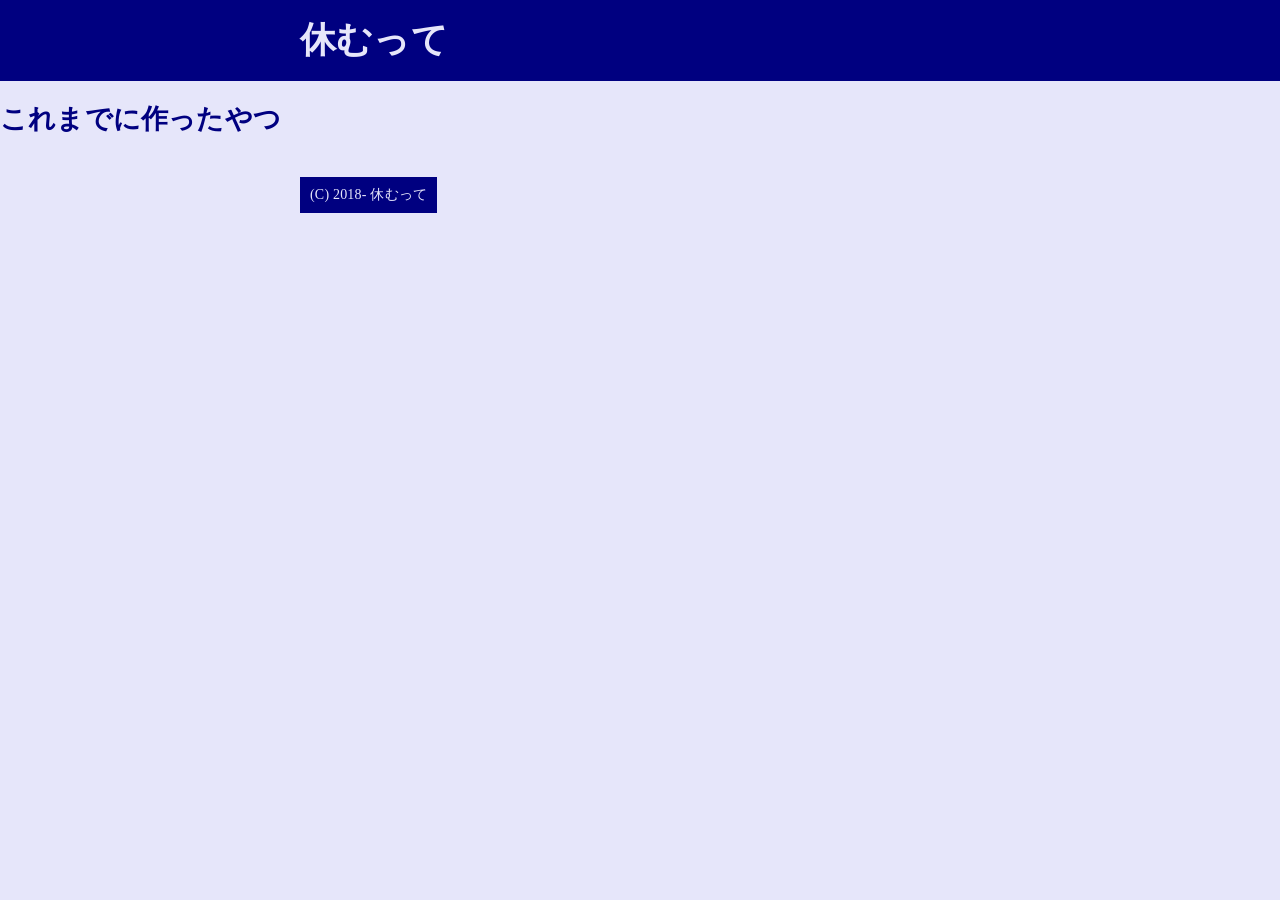
==== pieces/index.html @ 6b74194f "add public folder and tweak things" ====
<!doctype html>
<html lang="ja">
  <head>
    <meta charset="UTF-8">
    <meta name="viewport" content="width=device-width, initial-scale=1">
    <title> - 休むって</title>
    <link rel="stylesheet" href="https://yasumutte.github.io/site.css">
  </head>
  <body>
    
    <header class="site-header">
      <div class="wrapper">
        <h1 class="site-title">
          <a href="https://yasumutte.github.io/">休むって</a>
        </h1>
      </div>
    </header>
    
    <section id="section-content">
  <h2>これまでに作ったやつ</h2>
  <ul>
    
  </ul>
</section>
    
    <footer class="site-footer">
      <div class="wrapper">
        <div class="site-footer__label">
          (C) 2018- 休むって
        </div>
      </div>
    </footer>
    
  </body>
</html>
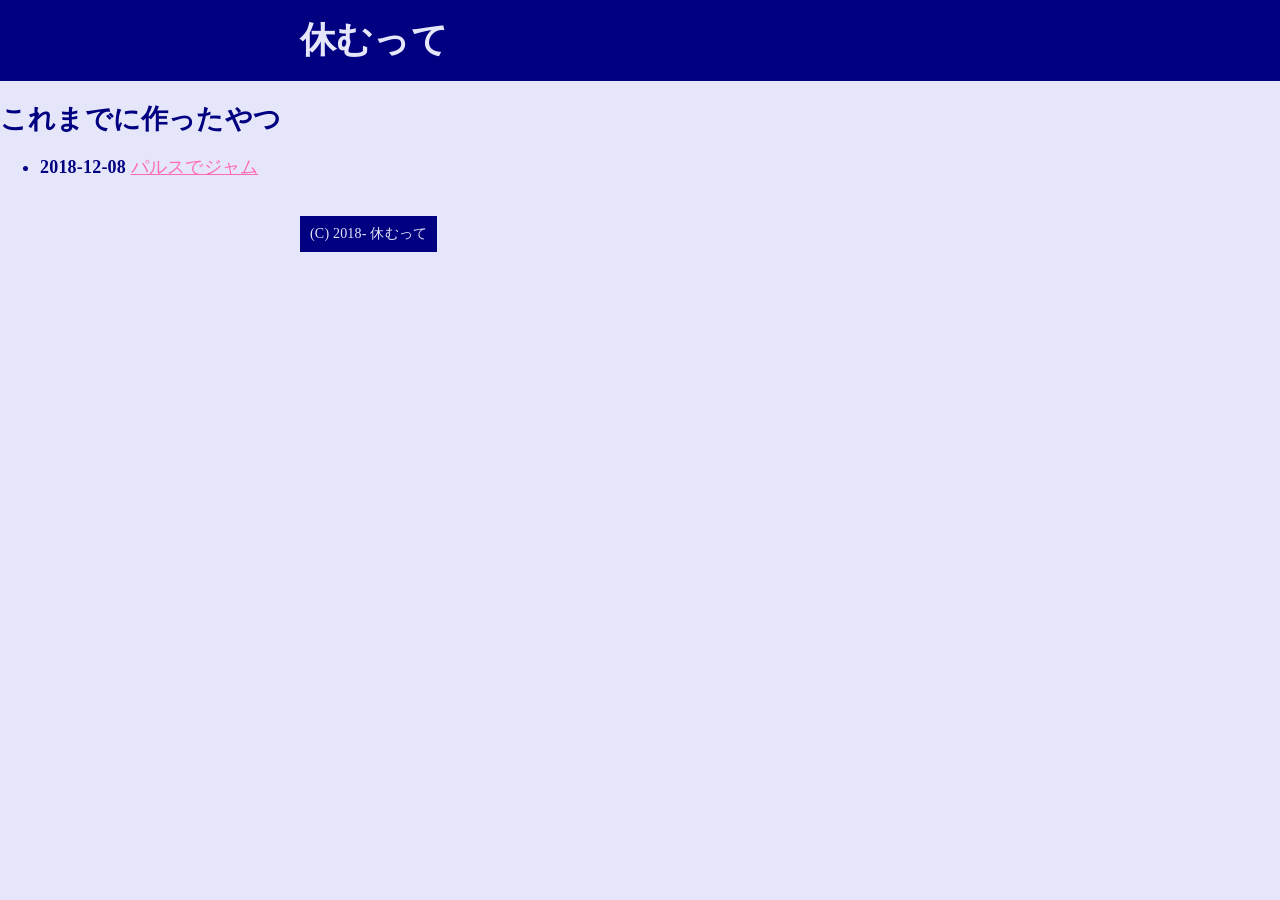
==== commit ef8c4c13: "update" ====
--- a/pieces/index.html
+++ b/pieces/index.html
@@ -20,6 +20,11 @@
   <h2>これまでに作ったやつ</h2>
   <ul>
     
+    <li>
+      <strong>2018-12-08</strong>
+      <a href="https://yasumutte.github.io/pieces/pulse-jam/">パルスでジャム</a>
+    </li>
+    
   </ul>
 </section>
     
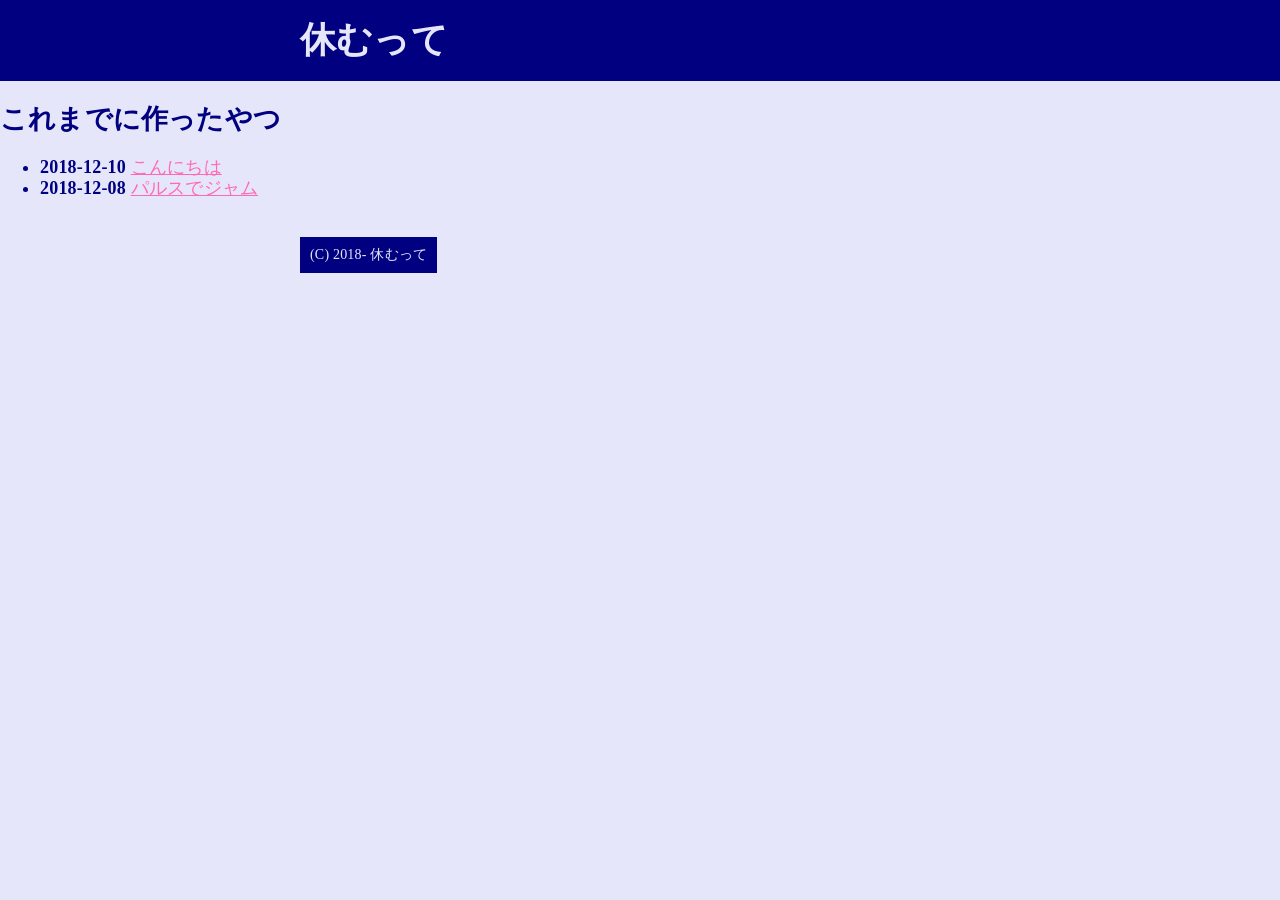
==== commit 55c6fb18: "update" ====
--- a/pieces/index.html
+++ b/pieces/index.html
@@ -21,6 +21,11 @@
   <ul>
     
     <li>
+      <strong>2018-12-10</strong>
+      <a href="https://yasumutte.github.io/pieces/hello/">こんにちは</a>
+    </li>
+    
+    <li>
       <strong>2018-12-08</strong>
       <a href="https://yasumutte.github.io/pieces/pulse-jam/">パルスでジャム</a>
     </li>
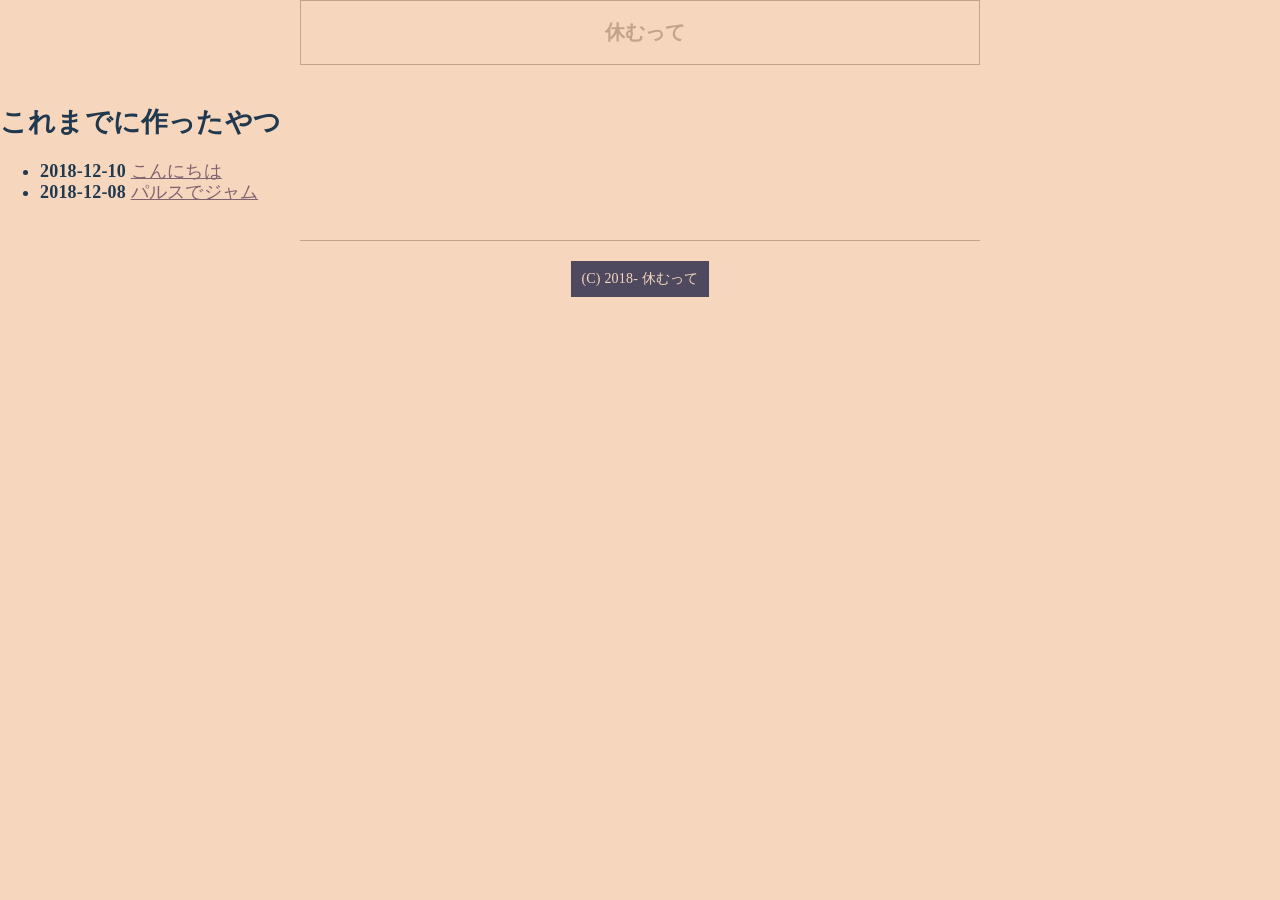
==== commit 57ec0ab0: "redesign" ====
--- a/pieces/index.html
+++ b/pieces/index.html
@@ -35,8 +35,10 @@
     
     <footer class="site-footer">
       <div class="wrapper">
-        <div class="site-footer__label">
-          (C) 2018- 休むって
+        <div class="site-footer__contents">
+          <div class="site-footer__label">
+            (C) 2018- 休むって
+          </div>
         </div>
       </div>
     </footer>
